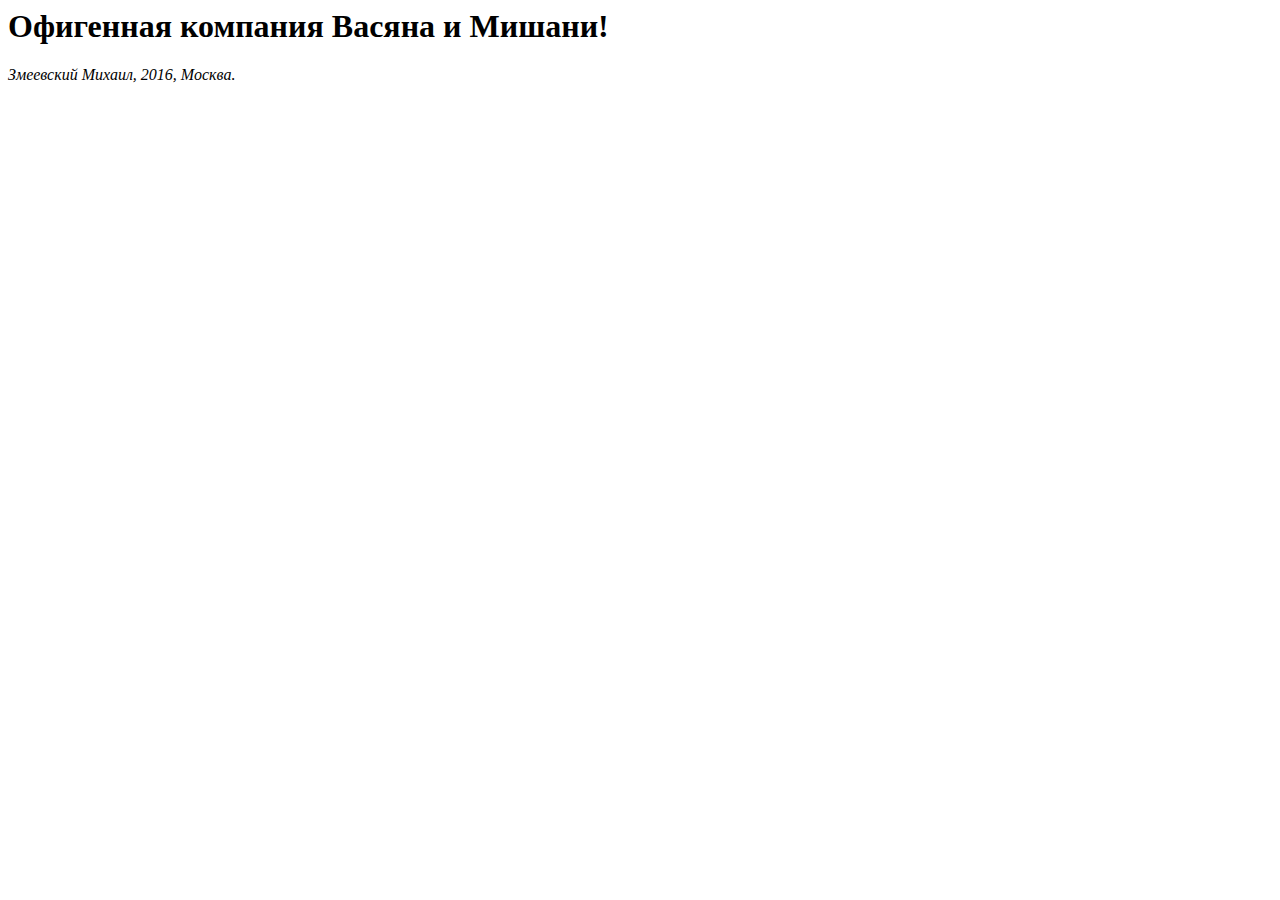
==== mainPage.html @ 57d5ae33 "first commit" ====
<!docktype html>
<html>
	<head>
 		<meta charset="UTF-8">
 		<title>
 			Офигенная главная страница
 		</title>
	</head>
	<body>
		<h1>
			Офигенная компания Васяна и Мишани!
		</h1>
	</body>
	<address>
		Змеевский Михаил, 2016, Москва.
	</address>
</html>
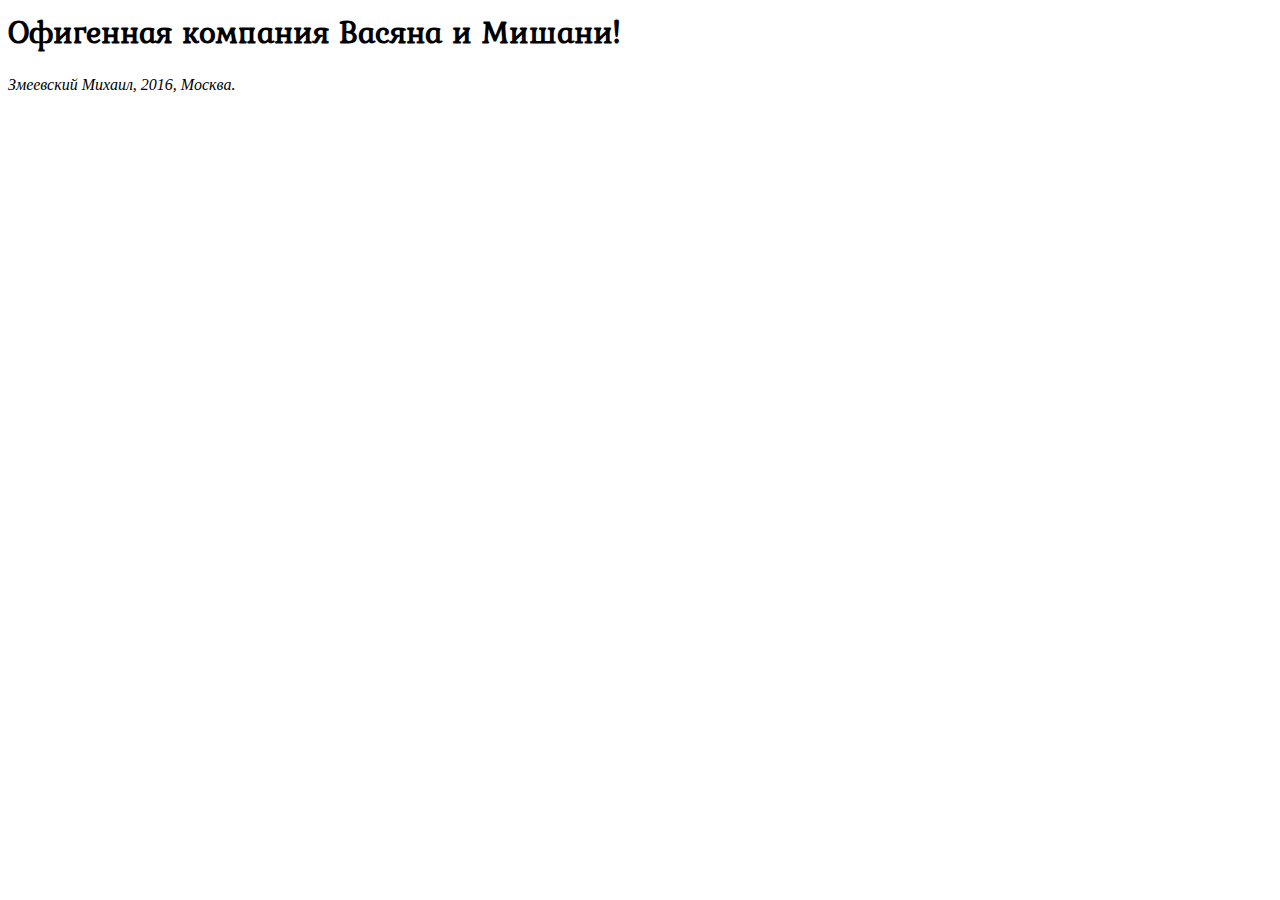
==== commit 921357c3: "first commit" ====
--- a/mainPage.html
+++ b/mainPage.html
@@ -5,6 +5,8 @@
  		<title>
  			Офигенная главная страница
  		</title>
+ 	<link href="https://fonts.googleapis.com/css?family=Kurale" rel="stylesheet">
+ 	<link href="global.css" rel="stylesheet">
 	</head>
 	<body>
 		<h1>
--- a/global.css
+++ b/global.css
@@ -0,0 +1,3 @@
+h1 {
+	font-family: "Kurale", serif;
+}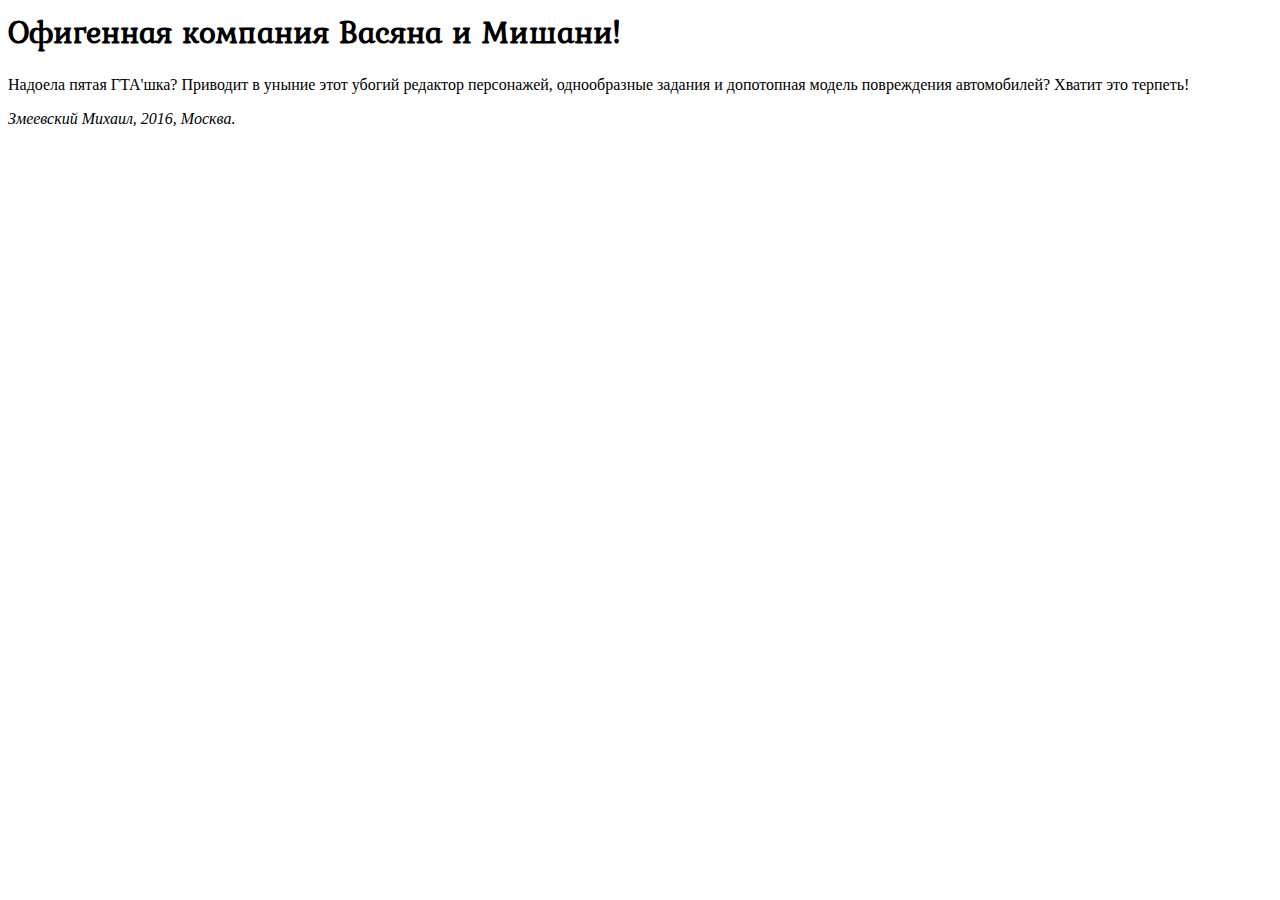
==== commit 00609ae0: "first commit" ====
--- a/mainPage.html
+++ b/mainPage.html
@@ -12,6 +12,9 @@
 		<h1>
 			Офигенная компания Васяна и Мишани!
 		</h1>
+		<p>
+			Надоела пятая ГТА'шка? Приводит в уныние этот убогий редактор персонажей, однообразные задания и допотопная модель повреждения автомобилей? Хватит это терпеть! 
+		</p>
 	</body>
 	<address>
 		Змеевский Михаил, 2016, Москва.
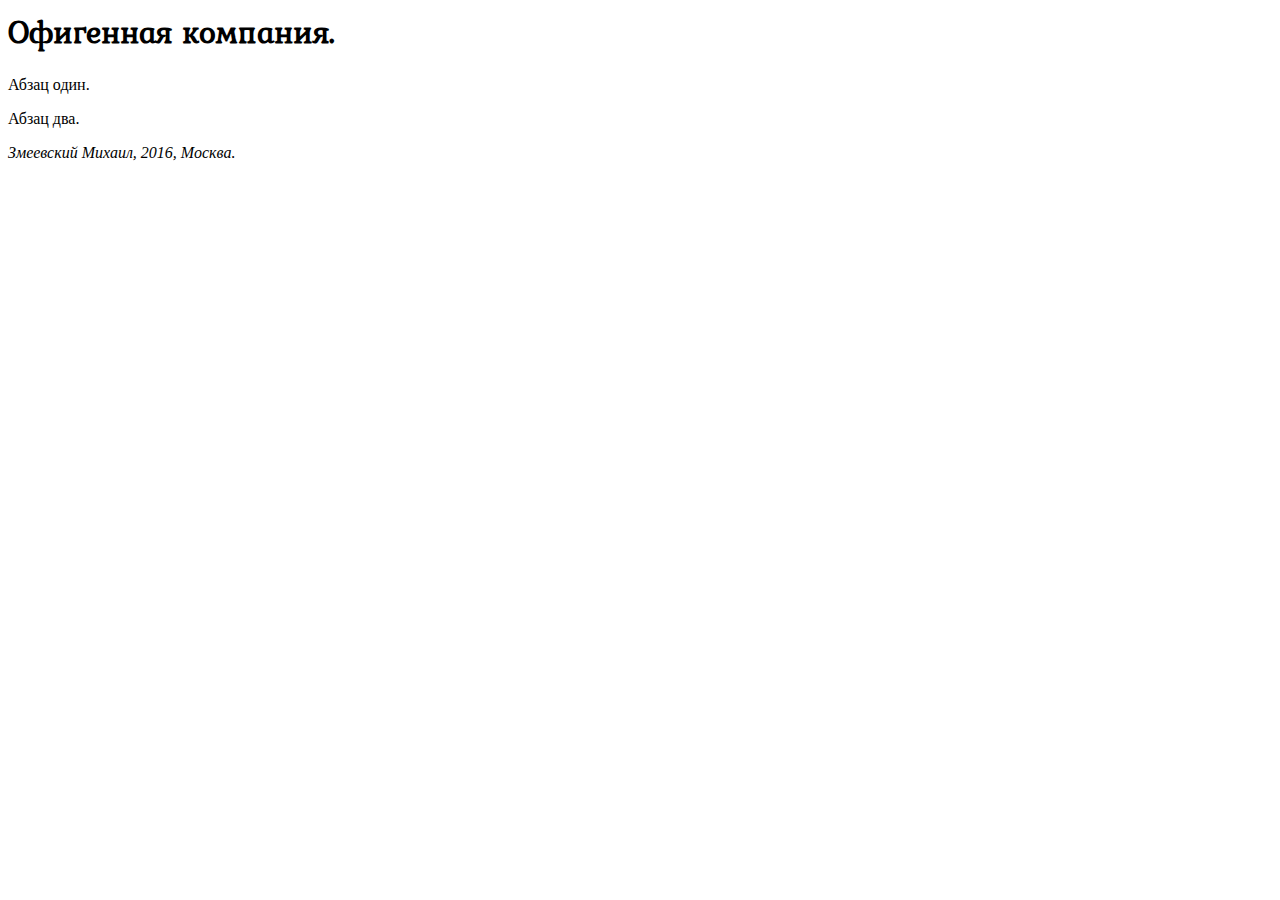
==== commit 9f11b3d1: "first commit" ====
--- a/mainPage.html
+++ b/mainPage.html
@@ -10,10 +10,13 @@
 	</head>
 	<body>
 		<h1>
-			Офигенная компания Васяна и Мишани!
+			Офигенная компания.
 		</h1>
 		<p>
-			Надоела пятая ГТА'шка? Приводит в уныние этот убогий редактор персонажей, однообразные задания и допотопная модель повреждения автомобилей? Хватит это терпеть! 
+			Абзац один. 
+		</p>
+		<p>
+			Абзац два.
 		</p>
 	</body>
 	<address>
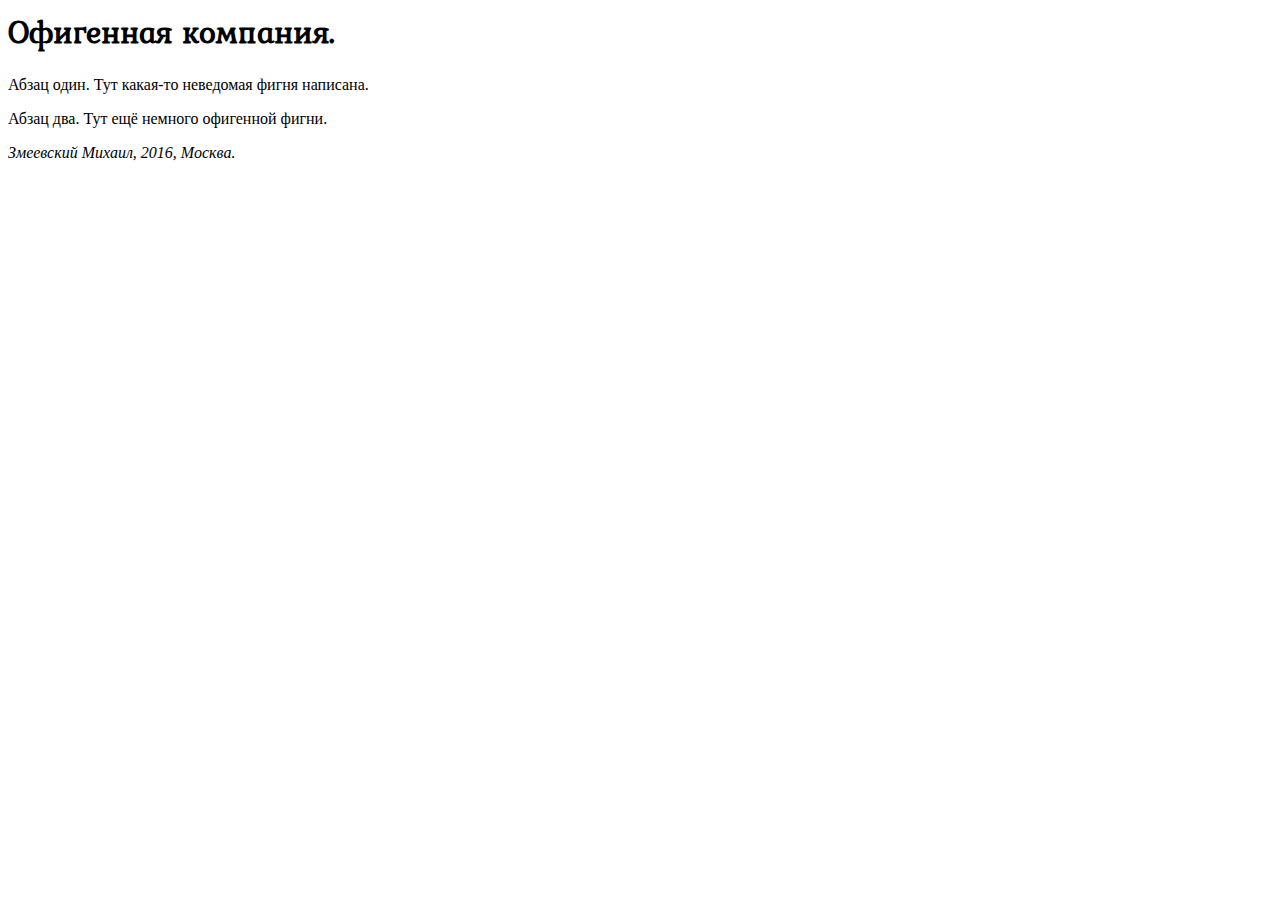
==== commit e6679401: "commit" ====
--- a/mainPage.html
+++ b/mainPage.html
@@ -13,10 +13,10 @@
 			Офигенная компания.
 		</h1>
 		<p>
-			Абзац один. 
+			Абзац один. Тут какая-то неведомая фигня написана.
 		</p>
 		<p>
-			Абзац два.
+			Абзац два. Тут ещё немного офигенной фигни.
 		</p>
 	</body>
 	<address>
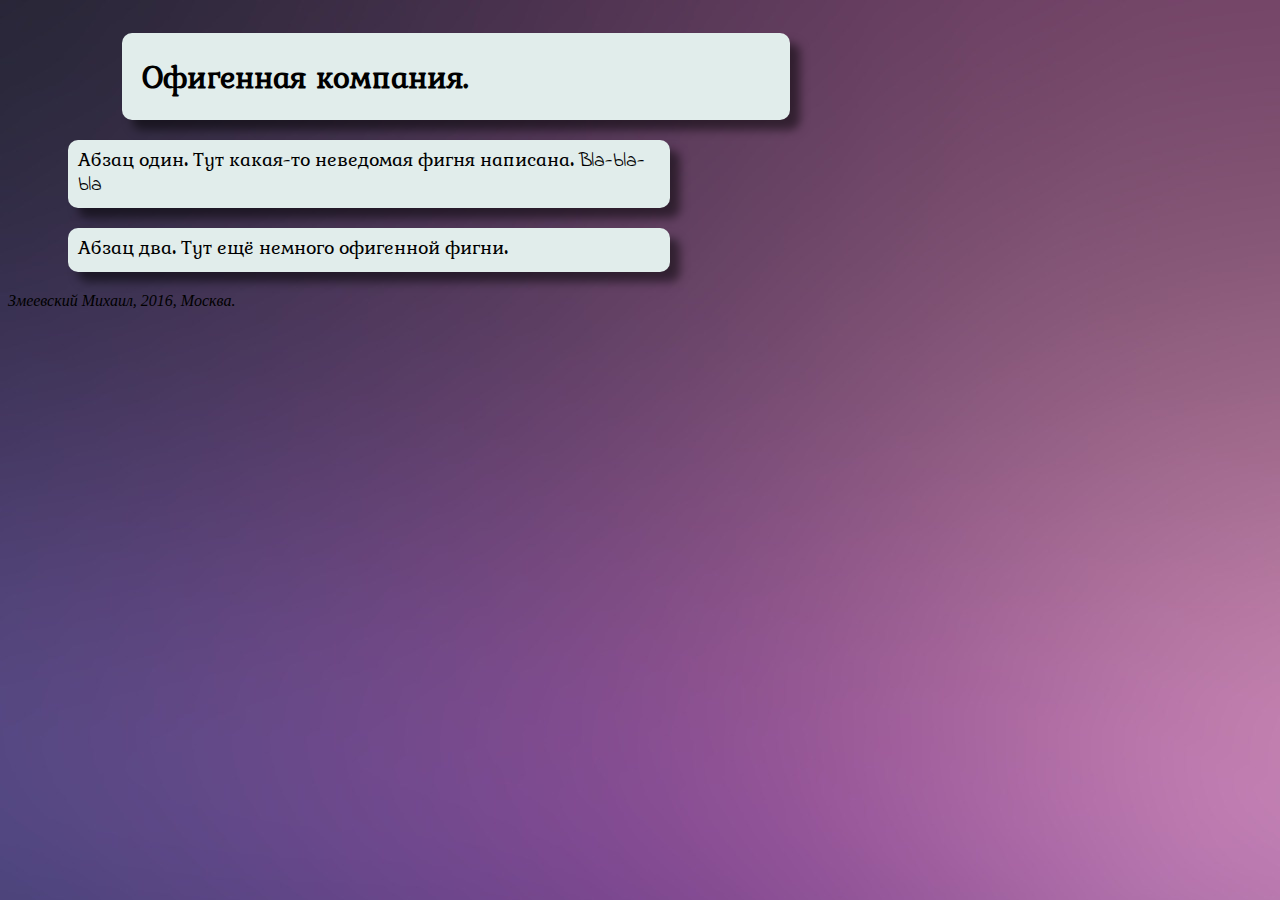
==== commit c30ddbcc: "commit" ====
--- a/mainPage.html
+++ b/mainPage.html
@@ -6,6 +6,7 @@
  			Офигенная главная страница
  		</title>
  	<link href="https://fonts.googleapis.com/css?family=Kurale" rel="stylesheet">
+ 	<link href="https://fonts.googleapis.com/css?family=Indie Flower" rel="stylesheet">
  	<link href="global.css" rel="stylesheet">
 	</head>
 	<body>
@@ -13,7 +14,7 @@
 			Офигенная компания.
 		</h1>
 		<p>
-			Абзац один. Тут какая-то неведомая фигня написана.
+			Абзац один. Тут какая-то неведомая фигня написана. Bla-bla-bla
 		</p>
 		<p>
 			Абзац два. Тут ещё немного офигенной фигни.
--- a/global.css
+++ b/global.css
@@ -1,3 +1,32 @@
+html {
+	padding-top: 25px;
+	background-image: url(background_image.jpg)
+}
+
+body {
+	width:70%;
+}
+
 h1 {
+	width: 70%;
 	font-family: "Kurale", serif;
+	padding: 20px;
+	margin: 0 auto;
+	border-radius: 10px;
+	box-shadow: 10px 10px 10px rgba(0, 0, 0, .5);
+	background-color: #e1edeb;
+}
+
+p {
+	width: 65%;
+	background-color: #e1edeb;
+	border-radius: 10px;
+	padding: 10px;
+	box-shadow: 10px 10px 10px rgba(0, 0, 0, .5);
+	font-family: "Indie Flower", "Kurale", serif;
+	font-weight: normal;
+	font-size: 1.25em;
+	line-height: 120%;
+	margin-top: 20px;
+	margin-left: 60px;
 }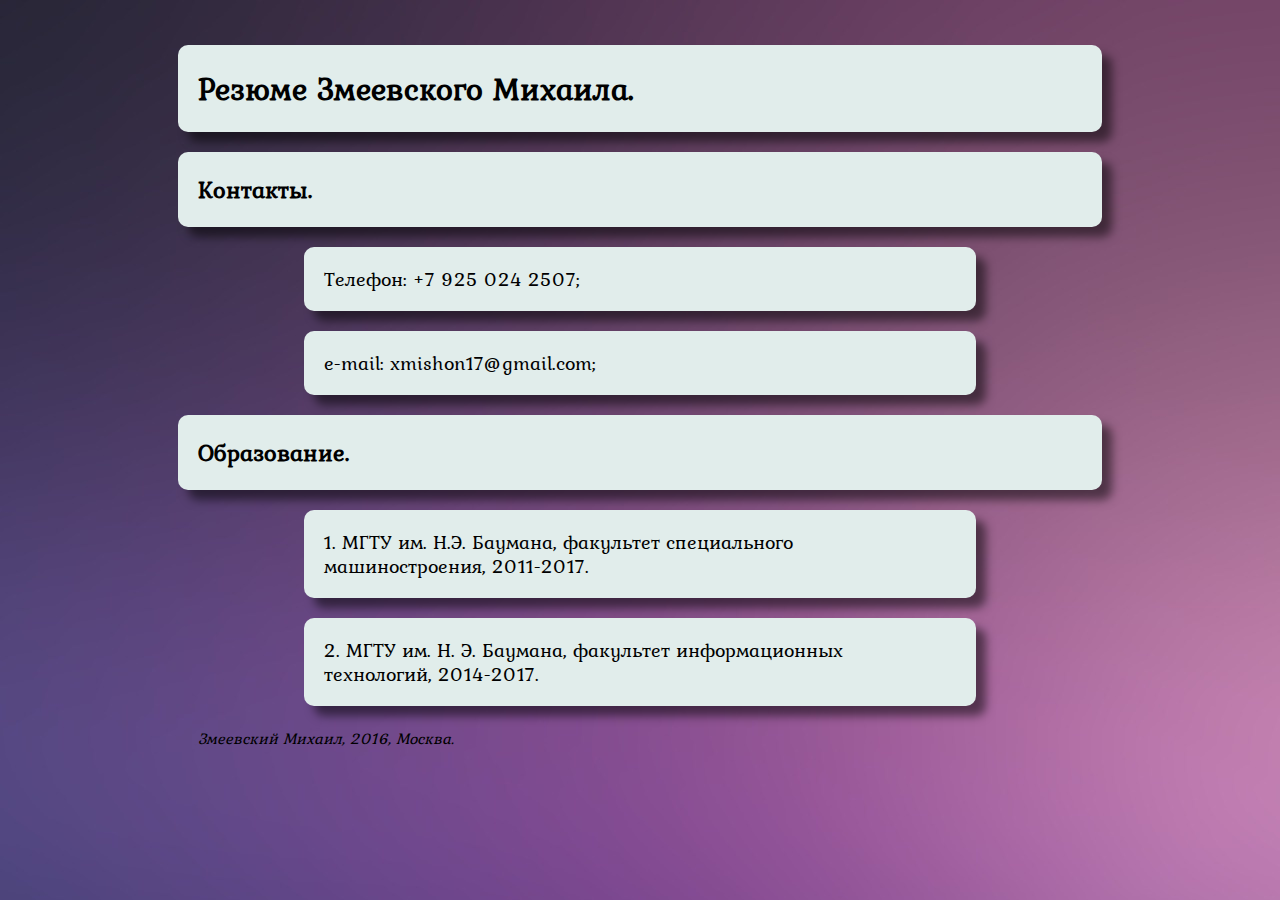
==== commit 2e1afa2a: "commit" ====
--- a/mainPage.html
+++ b/mainPage.html
@@ -3,21 +3,32 @@
 	<head>
  		<meta charset="UTF-8">
  		<title>
- 			Офигенная главная страница
+ 			Сайт-резюме
  		</title>
  	<link href="https://fonts.googleapis.com/css?family=Kurale" rel="stylesheet">
- 	<link href="https://fonts.googleapis.com/css?family=Indie Flower" rel="stylesheet">
  	<link href="global.css" rel="stylesheet">
 	</head>
 	<body>
 		<h1>
-			Офигенная компания.
+			Резюме Змеевского Михаила.
 		</h1>
+		<h2>
+			Контакты.
+		</h2>
 		<p>
-			Абзац один. Тут какая-то неведомая фигня написана. Bla-bla-bla
+			Телефон: +7 925 024 2507;
 		</p>
 		<p>
-			Абзац два. Тут ещё немного офигенной фигни.
+			e-mail: xmishon17@gmail.com;
+		</p>
+		<h2>
+			Образование.
+		</h2>
+		<p>
+			1. МГТУ им. Н.Э. Баумана, факультет специального машиностроения, 2011-2017.
+		</p>
+		<p>
+			2. МГТУ им. Н. Э. Баумана, факультет информационных технологий, 2014-2017.
 		</p>
 	</body>
 	<address>
--- a/global.css
+++ b/global.css
@@ -3,11 +3,11 @@
 	background-image: url(background_image.jpg)
 }
 
-body {
+/*body {
 	width:70%;
-}
+}*/
 
-h1 {
+h1, h2 {
 	width: 70%;
 	font-family: "Kurale", serif;
 	padding: 20px;
@@ -15,18 +15,26 @@
 	border-radius: 10px;
 	box-shadow: 10px 10px 10px rgba(0, 0, 0, .5);
 	background-color: #e1edeb;
+	margin-top: 20px;
 }
 
 p {
-	width: 65%;
+	width: 50%;
+	font-family: "Kurale", serif;
+	padding: 20px;
+	margin: 0 auto;
+	border-radius: 10px;
+	box-shadow: 10px 10px 10px rgba(0, 0, 0, .5);
 	background-color: #e1edeb;
-	border-radius: 10px;
-	padding: 10px;
-	box-shadow: 10px 10px 10px rgba(0, 0, 0, .5);
-	font-family: "Indie Flower", "Kurale", serif;
 	font-weight: normal;
 	font-size: 1.25em;
 	line-height: 120%;
 	margin-top: 20px;
-	margin-left: 60px;
+}
+
+address {
+	width: 70%;
+	font-family: "Kurale", "Arial black", serif;
+	padding: 20px;
+	margin: 0 auto;
 }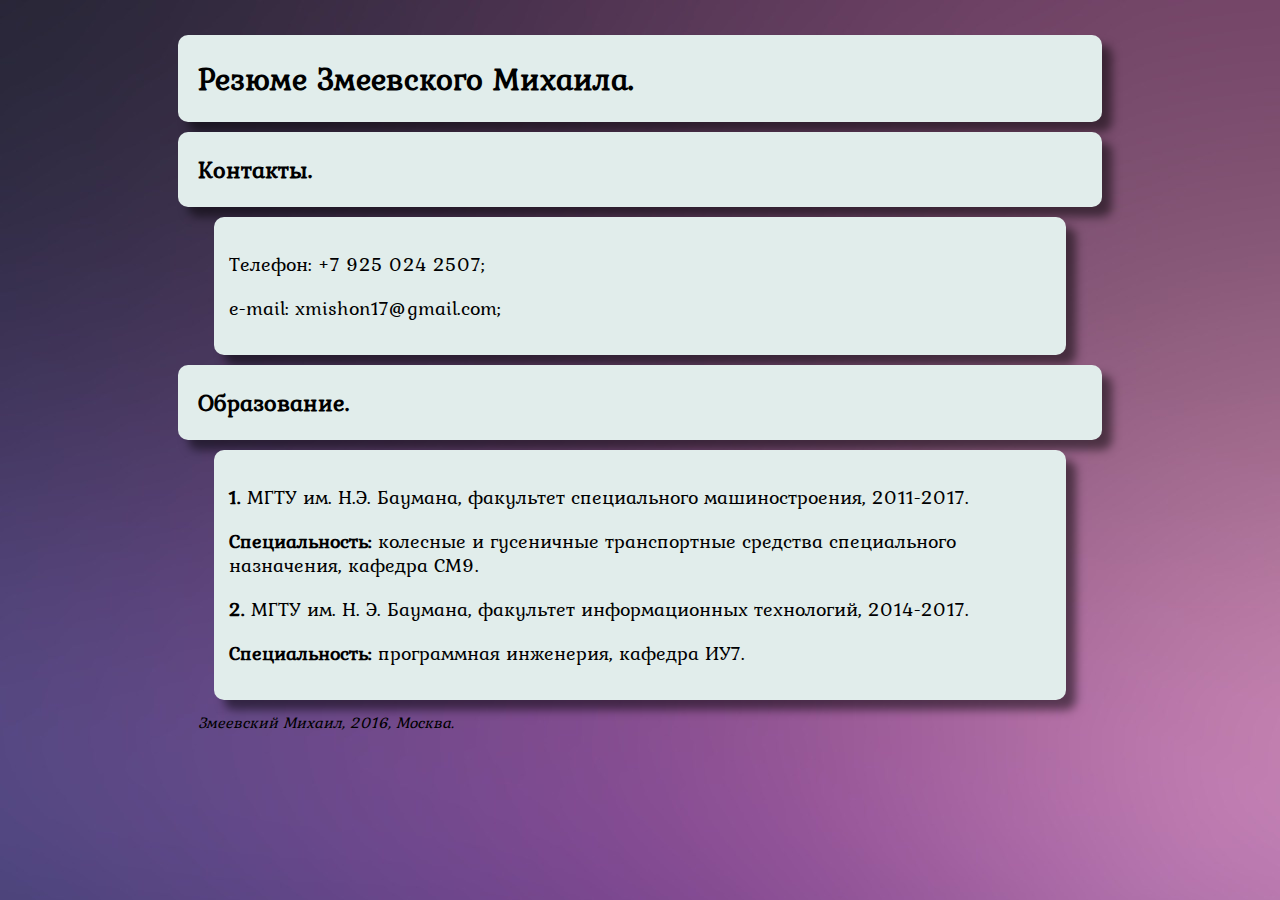
==== commit 71560c7f: "commit" ====
--- a/mainPage.html
+++ b/mainPage.html
@@ -15,21 +15,31 @@
 		<h2>
 			Контакты.
 		</h2>
-		<p>
-			Телефон: +7 925 024 2507;
-		</p>
-		<p>
-			e-mail: xmishon17@gmail.com;
-		</p>
+		<div class="info">
+			<p>
+				Телефон: +7 925 024 2507;
+			</p>
+			<p>
+				e-mail: xmishon17@gmail.com;
+			</p>
+		</div>
 		<h2>
 			Образование.
 		</h2>
-		<p>
-			1. МГТУ им. Н.Э. Баумана, факультет специального машиностроения, 2011-2017.
-		</p>
-		<p>
-			2. МГТУ им. Н. Э. Баумана, факультет информационных технологий, 2014-2017.
-		</p>
+		<div class="info">
+			<p>
+				<strong>1.</strong> МГТУ им. Н.Э. Баумана, факультет специального машиностроения, 2011-2017.
+			</p>
+			<p>
+				<strong>Специальность:</strong> колесные и гусеничные транспортные средства специального назначения, кафедра СМ9.
+			</p>
+			<p>
+				<strong>2.</strong> МГТУ им. Н. Э. Баумана, факультет информационных технологий, 2014-2017.
+			</p>
+			<p>
+				<strong>Специальность:</strong> программная инженерия, кафедра ИУ7.
+			</p>
+		</div>
 	</body>
 	<address>
 		Змеевский Михаил, 2016, Москва.
--- a/global.css
+++ b/global.css
@@ -15,10 +15,10 @@
 	border-radius: 10px;
 	box-shadow: 10px 10px 10px rgba(0, 0, 0, .5);
 	background-color: #e1edeb;
-	margin-top: 20px;
+	margin-top: 10px;
 }
 
-p {
+/*p {
 	width: 50%;
 	font-family: "Kurale", serif;
 	padding: 20px;
@@ -30,11 +30,25 @@
 	font-size: 1.25em;
 	line-height: 120%;
 	margin-top: 20px;
-}
+}*/
 
 address {
 	width: 70%;
 	font-family: "Kurale", "Arial black", serif;
-	padding: 20px;
+	padding: 10px;
 	margin: 0 auto;
+}
+
+.info {
+	width: 65%;
+	font-family: "Kurale", serif;
+	padding: 15px;
+	margin: 0 auto;
+	border-radius: 10px;
+	box-shadow: 10px 10px 10px rgba(0, 0, 0, .5);
+	background-color: #e1edeb;
+	font-weight: normal;
+	font-size: 1.25em;
+	line-height: 120%;
+	margin-top: 10px;
 }